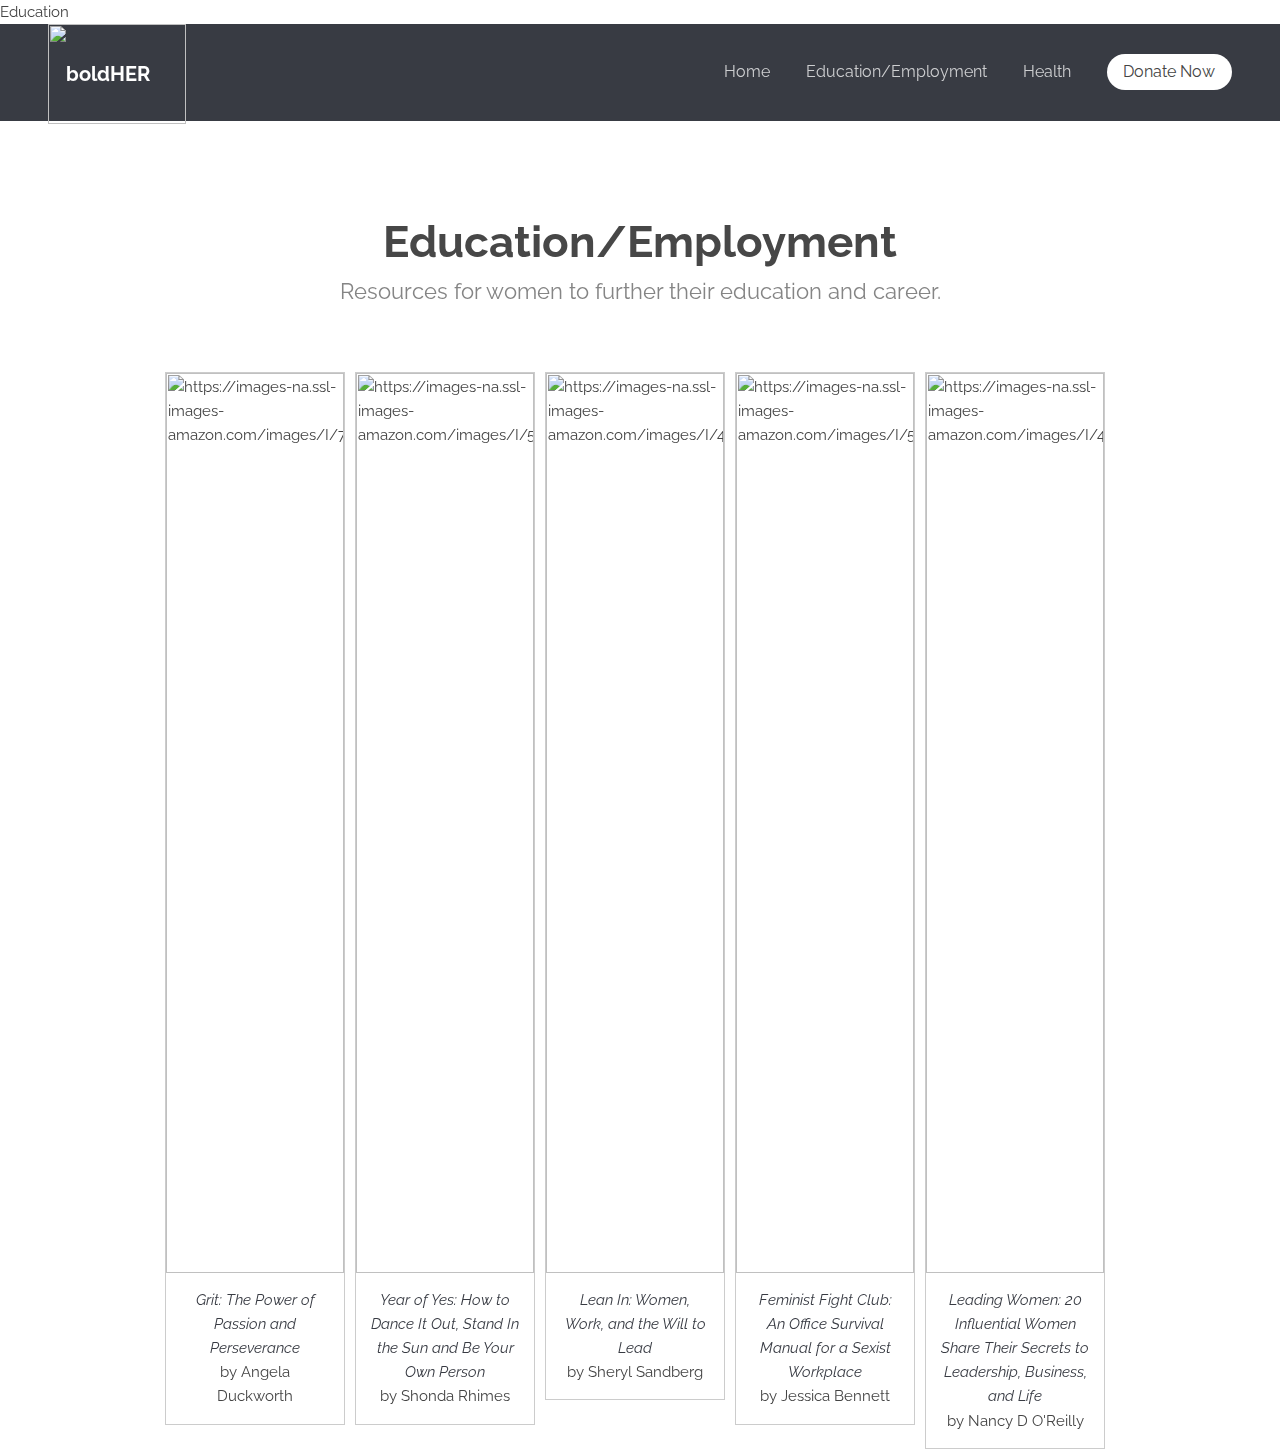
==== edu.html @ 735096a4 "first copy of final files" ====
Education 
<!DOCTYPE html>
<!--
	Transit by TEMPLATED
	templated.co @templatedco
	Released for free under the Creative Commons Attribution 3.0 license (templated.co/license)
-->
<html lang="en">
	<head>
		<meta charset="UTF-8">
		<title>boldHER Education/Employment</title>
		<meta http-equiv="content-type" content="text/html; charset=utf-8" />
		<meta name="description" content="" />
		<meta name="keywords" content="" />
		<!--[if lte IE 8]><script src="js/html5shiv.js"></script><![endif]-->
		<script src="js/jquery.min.js"></script>
		<script src="js/skel.min.js"></script>
		<script src="js/skel-layers.min.js"></script>
		<script src="js/init.js"></script>
		<noscript>
			<link rel="stylesheet" href="css/skel.css" />
			<link rel="stylesheet" href="css/style.css" />
			<link rel="stylesheet" href="css/style-xlarge.css" />
		</noscript>
		<style>
		div.gallery {
		    margin: 5px;
		    border: 1px solid #ccc;
		    float: left;
		    width: 180px;
		}

		div.gallery:hover {
		    border: 1px solid #777;
		}

		div.gallery img {
		    width: 100%;
		    height: auto;
		}

		div.desc {
		    padding: 15px;
		    text-align: center;
		}
		</style>
	</head>
	<body>

		<!-- Header -->
			<header id="header">
				<h1><a href="home.html"><img src="https://raw.githubusercontent.com/yuvicky/final-projects/master/boldHER%20transparent.png" alt="boldHER" style="width:138px;height:100px;"></a></h1>
				<nav id="nav">
					<ul>
						<li><a href="home.html">Home</a></li>
						<li><a href="edu.html">Education/Employment</a></li>
						<li><a href="health.html">Health</a></li>
						<li><a href="#" class="button special">Donate Now</a></li>
					</ul>
				</nav>
			</header>

		<!-- Main -->
		<section id="main" class="wrapper">
			<div class="container">
			<header class="major">
						<h2>Education/Employment</h2>
						<p>Resources for women to further their education and career.</p>
					</header>
				<div class="gallery">
						<img src="https://images-na.ssl-images-amazon.com/images/I/71thePUifrL.jpg" alt="https://images-na.ssl-images-amazon.com/images/I/71thePUifrL.jpg" width="300" height="200">
					<div class="desc"><a target="_blank" href="https://www.goodreads.com/book/show/27213329-grit"><i>Grit: The Power of Passion and Perseverance</i></a><br> by Angela Duckworth</div>
				</div>
				<div class="gallery">
    				<img src="https://images-na.ssl-images-amazon.com/images/I/51fRrYZt84L._SY344_BO1,204,203,200_.jpg" alt="https://images-na.ssl-images-amazon.com/images/I/51fRrYZt84L._SY344_BO1,204,203,200_.jpg" width="300" height="200">
  				<div class="desc"><a target="_blank" href="https://www.goodreads.com/book/show/25690958-year-of-yes"><i>Year of Yes: How to Dance It Out, Stand In the Sun and Be Your Own Person</i></a><br> by Shonda Rhimes</div>
				</div>
				<div class="gallery">
					    <img src="https://images-na.ssl-images-amazon.com/images/I/41luF9kOo6L._SX301_BO1,204,203,200_.jpg" alt="https://images-na.ssl-images-amazon.com/images/I/41luF9kOo6L._SX301_BO1,204,203,200_.jpg" width="300" height="100">
						<div class="desc"><a target="_blank" href="https://www.goodreads.com/book/show/16071764-lean-in?from_search=true"><i>Lean In: Women, Work, and the Will to Lead</i></a><br> by Sheryl Sandberg</div>
				</div>
				<div class="gallery">
							<img src="https://images-na.ssl-images-amazon.com/images/I/517821waagL._SY344_BO1,204,203,200_.jpg" alt="https://images-na.ssl-images-amazon.com/images/I/517821waagL._SY344_BO1,204,203,200_.jpg" width="300" height="200">
						<div class="desc"><a target="_blank" href="https://www.goodreads.com/book/show/26198213-feminist-fight-club"><i>Feminist Fight Club: An Office Survival Manual for a Sexist Workplace</i></a><br> by Jessica Bennett</div>
				</div>
				<div class="gallery">
							<img src="https://images-na.ssl-images-amazon.com/images/I/419QUUZc3RL._SY344_BO1,204,203,200_.jpg" alt="https://images-na.ssl-images-amazon.com/images/I/419QUUZc3RL._SY344_BO1,204,203,200_.jpg" width="300" height="200">
						<div class="desc"><a target="_blank" href="https://www.goodreads.com/book/show/22779514-leading-women"><i>Leading Women: 20 Influential Women Share Their Secrets to Leadership, Business, and Life</i></a><br> by Nancy D O'Reilly</div>
				</div>
				</div>
			</section>

					<!-- <p>Vis accumsan feugiat adipiscing nisl amet adipiscing accumsan blandit accumsan sapien blandit ac amet faucibus aliquet placerat commodo. Interdum ante aliquet commodo accumsan vis phasellus adipiscing. Ornare a in lacinia. Vestibulum accumsan ac metus massa tempor. Accumsan in lacinia ornare massa amet. Ac interdum ac non praesent. Cubilia lacinia interdum massa faucibus blandit nullam. Accumsan phasellus nunc integer. Accumsan euismod nunc adipiscing lacinia erat ut sit. Arcu amet. Id massa aliquet arcu accumsan lorem amet accumsan.</p>
					<p>Amet nibh adipiscing adipiscing. Commodo ante vis placerat interdum massa massa primis. Tempus condimentum tempus non ac varius cubilia adipiscing placerat lorem turpis at. Aliquet lorem porttitor interdum. Amet lacus. Aliquam lobortis faucibus blandit ac phasellus. In amet magna non interdum volutpat porttitor metus a ante ac neque. Nisi turpis. Commodo col. Interdum adipiscing mollis ut aliquam id ante adipiscing commodo integer arcu amet Ac interdum ac non praesent. Cubilia lacinia interdum massa faucibus blandit nullam. Accumsan phasellus nunc integer. Accumsan euismod nunc adipiscing lacinia erat ut sit. Arcu amet. Id massa aliquet arcu accumsan lorem amet accumsan commodo odio cubilia ac eu interdum placerat placerat arcu commodo lobortis adipiscing semper ornare pellentesque.</p>
					<p>Amet nibh adipiscing adipiscing. Commodo ante vis placerat interdum massa massa primis. Tempus condimentum tempus non ac varius cubilia adipiscing placerat lorem turpis at. Aliquet lorem porttitor interdum. Amet lacus. Aliquam lobortis faucibus blandit ac phasellus. In amet magna non interdum volutpat porttitor metus a ante ac neque. Nisi turpis. Commodo col. Interdum adipiscing mollis ut aliquam id ante adipiscing commodo integer arcu amet blandit adipiscing arcu ante.</p> -->

		<!-- Footer
			<footer id="footer">
				<div class="container">
					<section class="links">
						<div class="row">
							<section class="3u 6u(medium) 12u$(small)">
								<h3>Lorem ipsum dolor</h3>
								<ul class="unstyled">
									<li><a href="#">Lorem ipsum dolor sit</a></li>
									<li><a href="#">Nesciunt itaque, alias possimus</a></li>
									<li><a href="#">Optio rerum beatae autem</a></li>
									<li><a href="#">Nostrum nemo dolorum facilis</a></li>
									<li><a href="#">Quo fugit dolor totam</a></li>
								</ul>
							</section>
							<section class="3u 6u$(medium) 12u$(small)">
								<h3>Culpa quia, nesciunt</h3>
								<ul class="unstyled">
									<li><a href="#">Lorem ipsum dolor sit</a></li>
									<li><a href="#">Reiciendis dicta laboriosam enim</a></li>
									<li><a href="#">Corporis, non aut rerum</a></li>
									<li><a href="#">Laboriosam nulla voluptas, harum</a></li>
									<li><a href="#">Facere eligendi, inventore dolor</a></li>
								</ul>
							</section>
							<section class="3u 6u(medium) 12u$(small)">
								<h3>Neque, dolore, facere</h3>
								<ul class="unstyled">
									<li><a href="#">Lorem ipsum dolor sit</a></li>
									<li><a href="#">Distinctio, inventore quidem nesciunt</a></li>
									<li><a href="#">Explicabo inventore itaque autem</a></li>
									<li><a href="#">Aperiam harum, sint quibusdam</a></li>
									<li><a href="#">Labore excepturi assumenda</a></li>
								</ul>
							</section>
							<section class="3u$ 6u$(medium) 12u$(small)">
								<h3>Illum, tempori, saepe</h3>
								<ul class="unstyled">
									<li><a href="#">Lorem ipsum dolor sit</a></li>
									<li><a href="#">Recusandae, culpa necessita nam</a></li>
									<li><a href="#">Cupiditate, debitis adipisci blandi</a></li>
									<li><a href="#">Tempore nam, enim quia</a></li>
									<li><a href="#">Explicabo molestiae dolor labore</a></li>
								</ul>
							</section>
						</div>
					</section>
					<div class="row">
						<div class="8u 12u$(medium)">
							<ul class="copyright">
								<li>&copy; boldHER. All rights reserved.</li>
								<li>Design: <a href="http://templated.co">TEMPLATED</a></li>
								<li>Images: <a href="http://unsplash.com">Unsplash</a></li>
							</ul>
						</div>
						<div class="4u$ 12u$(medium)">
							<ul class="icons">
								<li>
									<a class="icon rounded fa-facebook"><span class="label">Facebook</span></a>
								</li>
								<li>
									<a class="icon rounded fa-twitter"><span class="label">Twitter</span></a>
								</li>
								<li>
									<a class="icon rounded fa-google-plus"><span class="label">Google+</span></a>
								</li>
								<li>
									<a class="icon rounded fa-linkedin"><span class="label">LinkedIn</span></a>
								</li>
							</ul>
						</div>
					</div>
				</div>
			</footer>

	</body>
</html>
---- css/skel.css ----
/* Resets (http://meyerweb.com/eric/tools/css/reset/ | v2.0 | 20110126 | License: none (public domain)) */

	html,body,div,span,applet,object,iframe,h1,h2,h3,h4,h5,h6,p,blockquote,pre,a,abbr,acronym,address,big,cite,code,del,dfn,em,img,ins,kbd,q,s,samp,small,strike,strong,sub,sup,tt,var,b,u,i,center,dl,dt,dd,ol,ul,li,fieldset,form,label,legend,table,caption,tbody,tfoot,thead,tr,th,td,article,aside,canvas,details,embed,figure,figcaption,footer,header,hgroup,menu,nav,output,ruby,section,summary,time,mark,audio,video{margin:0;padding:0;border:0;font-size:100%;font:inherit;vertical-align:baseline;}article,aside,details,figcaption,figure,footer,header,hgroup,menu,nav,section{display:block;}body{line-height:1;}ol,ul{list-style:none;}blockquote,q{quotes:none;}blockquote:before,blockquote:after,q:before,q:after{content:'';content:none;}table{border-collapse:collapse;border-spacing:0;}body{-webkit-text-size-adjust:none}

/* Box Model */

	*, *:before, *:after {
		-moz-box-sizing: border-box;
		-webkit-box-sizing: border-box;
		box-sizing: border-box;
	}

/* Container */

	.container {
		margin-left: auto;
		margin-right: auto;

		/* width: (containers) */
		width: 1200px;
	}

	/* Modifiers */

		/* 125% */
			.container.\31 25\25 {
				width: 100%;

				/* max-width: (containers * 1.25) */
				max-width: 1500px;

				/* min-width: (containers) */
				min-width: 1200px;
			}

		/* 75% */
			.container.\37 5\25 {

				/* width: (containers * 0.75) */
				width: 900px;

			}

		/* 50% */
			.container.\35 0\25 {

				/* width: (containers * 0.50) */
				width: 600px;

			}

		/* 25% */
			.container.\32 5\25 {

				/* width: (containers * 0.25) */
				width: 300px;

			}

/* Grid */

	.row {
		border-bottom: solid 1px transparent;
	}

	.row > * {
		float: left;
	}

	.row:after, .row:before {
		content: '';
		display: block;
		clear: both;
		height: 0;
	}

	.row.uniform > * > :first-child {
		margin-top: 0;
	}

	.row.uniform > * > :last-child {
		margin-bottom: 0;
	}

	/* Gutters */

		/* Normal */

			.row > * {
				/* padding: (gutters.horizontal) 0 0 (gutters.vertical) */
				padding: 0 0 0 2em;
			}

			.row {
				/* margin: -(gutters.horizontal) 0 -1px -(gutters.vertical) */
				margin: 0 0 -1px -2em;
			}

			.row.uniform > * {
				/* padding: (gutters.vertical) 0 0 (gutters.vertical) */
				padding: 2em 0 0 2em;
			}

			.row.uniform {
				/* margin: -(gutters.vertical) 0 -1px -(gutters.vertical) */
				margin: -2em 0 -1px -2em;
			}

		/* 200% */

			.row.\32 00\25 > * {
				/* padding: (gutters.horizontal) 0 0 (gutters.vertical) */
				padding: 0 0 0 4em;
			}

			.row.\32 00\25 {
				/* margin: -(gutters.horizontal) 0 -1px -(gutters.vertical) */
				margin: 0 0 -1px -4em;
			}

			.row.uniform.\32 00\25 > * {
				/* padding: (gutters.vertical) 0 0 (gutters.vertical) */
				padding: 4em 0 0 4em;
			}

			.row.uniform.\32 00\25 {
				/* margin: -(gutters.vertical) 0 -1px -(gutters.vertical) */
				margin: -4em 0 -1px -4em;
			}

		/* 150% */

			.row.\31 50\25 > * {
				/* padding: (gutters.horizontal) 0 0 (gutters.vertical) */
				padding: 0 0 0 1.5em;
			}

			.row.\31 50\25 {
				/* margin: -(gutters.horizontal) 0 -1px -(gutters.vertical) */
				margin: 0 0 -1px -1.5em;
			}

			.row.uniform.\31 50\25 > * {
				/* padding: (gutters.vertical) 0 0 (gutters.vertical) */
				padding: 1.5em 0 0 1.5em;
			}

			.row.uniform.\31 50\25 {
				/* margin: -(gutters.vertical) 0 -1px -(gutters.vertical) */
				margin: -1.5em 0 -1px -1.5em;
			}

		/* 50% */

			.row.\35 0\25 > * {
				/* padding: (gutters.horizontal) 0 0 (gutters.vertical) */
				padding: 0 0 0 1em;
			}

			.row.\35 0\25 {
				/* margin: -(gutters.horizontal) 0 -1px -(gutters.vertical) */
				margin: 0 0 -1px -1em;
			}

			.row.uniform.\35 0\25 > * {
				/* padding: (gutters.vertical) 0 0 (gutters.vertical) */
				padding: 1em 0 0 1em;
			}

			.row.uniform.\35 0\25 {
				/* margin: -(gutters.vertical) 0 -1px -(gutters.vertical) */
				margin: -1em 0 -1px -1em;
			}

		/* 25% */

			.row.\32 5\25 > * {
				/* padding: (gutters.horizontal) 0 0 (gutters.vertical) */
				padding: 0 0 0 0.5em;
			}

			.row.\32 5\25 {
				/* margin: -(gutters.horizontal) 0 -1px -(gutters.vertical) */
				margin: 0 0 -1px -0.5em;
			}

			.row.uniform.\32 5\25 > * {
				/* padding: (gutters.vertical) 0 0 (gutters.vertical) */
				padding: 0.5em 0 0 0.5em;
			}

			.row.uniform.\32 5\25 {
				/* margin: -(gutters.vertical) 0 -1px -(gutters.vertical) */
				margin: -0.5em 0 -1px -0.5em;
			}

		/* 0% */

			.row.\30 \25 > * {
				padding: 0;
			}

			.row.\30 \25 {
				margin: 0 0 -1px 0;
			}

	/* Cells */

		.\31 2u, .\31 2u\24 { width: 100%; clear: none; margin-left: 0; }
		.\31 1u, .\31 1u\24 { width: 91.6666666667%; clear: none; margin-left: 0; }
		.\31 0u, .\31 0u\24 { width: 83.3333333333%; clear: none; margin-left: 0; }
		.\39 u, .\39 u\24 { width: 75%; clear: none; margin-left: 0; }
		.\38 u, .\38 u\24 { width: 66.6666666667%; clear: none; margin-left: 0; }
		.\37 u, .\37 u\24 { width: 58.3333333333%; clear: none; margin-left: 0; }
		.\36 u, .\36 u\24 { width: 50%; clear: none; margin-left: 0; }
		.\35 u, .\35 u\24 { width: 41.6666666667%; clear: none; margin-left: 0; }
		.\34 u, .\34 u\24 { width: 33.3333333333%; clear: none; margin-left: 0; }
		.\33 u, .\33 u\24 { width: 25%; clear: none; margin-left: 0; }
		.\32 u, .\32 u\24 { width: 16.6666666667%; clear: none; margin-left: 0; }
		.\31 u, .\31 u\24 { width: 8.3333333333%; clear: none; margin-left: 0; }

		.\31 2u\24 + *,
		.\31 1u\24 + *,
		.\31 0u\24 + *,
		.\39 u\24 + *,
		.\38 u\24 + *,
		.\37 u\24 + *,
		.\36 u\24 + *,
		.\35 u\24 + *,
		.\34 u\24 + *,
		.\33 u\24 + *,
		.\32 u\24 + *,
		.\31 u\24 + * {
			clear: left;
		}

		.\-11u { margin-left: 91.6666666667% }
		.\-10u { margin-left: 83.3333333333% }
		.\-9u { margin-left: 75% }
		.\-8u { margin-left: 66.6666666667% }
		.\-7u { margin-left: 58.3333333333% }
		.\-6u { margin-left: 50% }
		.\-5u { margin-left: 41.6666666667% }
		.\-4u { margin-left: 33.3333333333% }
		.\-3u { margin-left: 25% }
		.\-2u { margin-left: 16.6666666667% }
		.\-1u { margin-left: 8.3333333333% }
---- css/style.css ----
@charset "UTF-8";
@import url(font-awesome.min.css);
@import url(http://fonts.googleapis.com/css?family=Raleway:700,400);

/*
	Transit by TEMPLATED
	templated.co @templatedco
	Released for free under the Creative Commons Attribution 3.0 license (templated.co/license)
*/

/* Basic */

	body {
		background: #fff;
	}

		body.is-loading *, body.is-loading *:before, body.is-loading *:after {
			-moz-animation: none !important;
			-webkit-animation: none !important;
			-o-animation: none !important;
			-ms-animation: none !important;
			animation: none !important;
			-moz-transition: none !important;
			-webkit-transition: none !important;
			-o-transition: none !important;
			-ms-transition: none !important;
			transition: none !important;
		}

	body, input, select, textarea {
		color: #444;
		font-family: "Raleway", Helvetica, sans-serif;
		font-size: 13pt;
		font-weight: 400;
		line-height: 1.65em;
	}

	a {
		color: #383b43;
		text-decoration: none;
	}

		a:active, a:hover {
			text-decoration: underline;
		}

	strong, b {
		color: #474747;
		font-weight: 700;
	}

	em, i {
		font-style: italic;
	}

	p {
		margin: 0 0 2em 0;
	}

	h1, h2, h3, h4, h5, h6 {
		color: #474747;
		font-weight: 700;
		line-height: 1em;
		margin: 0 0 1em 0;
	}

		h1 a, h2 a, h3 a, h4 a, h5 a, h6 a {
			color: inherit;
			text-decoration: none;
		}

	h2 {
		font-size: 1.75em;
		line-height: 1.5em;
	}

	h3 {
		font-size: 1.35em;
		line-height: 1.5em;
	}

	h4 {
		font-size: 1.1em;
		line-height: 1.5em;
	}

	h5 {
		font-size: 0.9em;
		line-height: 1.5em;
	}

	h6 {
		font-size: 0.7em;
		line-height: 1.5em;
	}

	sub {
		font-size: 0.8em;
		position: relative;
		top: 0.5em;
	}

	sup {
		font-size: 0.8em;
		position: relative;
		top: -0.5em;
	}

	hr {
		border: 0;
		border-bottom: solid 1px rgba(144, 144, 144, 0.25);
		margin: 2em 0;
	}

		hr.major {
			margin: 3em 0;
		}

	blockquote {
		border-left: solid 4px rgba(144, 144, 144, 0.25);
		font-style: italic;
		margin: 0 0 2em 0;
		padding: 0.5em 0 0.5em 2em;
	}

	code {
		background: rgba(144, 144, 144, 0.075);
		border-radius: 4px;
		border: solid 1px rgba(144, 144, 144, 0.25);
		font-family: "Courier New", monospace;
		font-size: 0.9em;
		margin: 0 0.25em;
		padding: 0.25em 0.65em;
	}

	pre {
		-webkit-overflow-scrolling: touch;
		font-family: "Courier New", monospace;
		font-size: 0.9em;
		margin: 0 0 2em 0;
	}

		pre code {
			display: block;
			line-height: 1.75em;
			padding: 1em 1.5em;
			overflow-x: auto;
		}

	.align-left {
		text-align: left;
	}

	.align-center {
		text-align: center;
	}

	.align-right {
		text-align: right;
	}

/* Section/Article */

	section.special, article.special {
		text-align: center;
	}

	header p {
		color: #858585;
		position: relative;
		margin: 0 0 1.5em 0;
	}

	header h2 + p {
		font-size: 1.25em;
		margin-top: -1em;
		line-height: 1.5em;
	}

	header h3 + p {
		font-size: 1.1em;
		margin-top: -0.8em;
		line-height: 1.5em;
	}

	header h4 + p,
	header h5 + p,
	header h6 + p {
		font-size: 0.9em;
		margin-top: -0.6em;
		line-height: 1.5em;
	}

	header.major {
		text-align: center;
		margin-bottom: 4em;
	}

		header.major h2 {
			font-size: 3em;
			margin-bottom: 0.5em;
		}

		header.major p {
			font-size: 1.5em;
		}

/* Form */

	form {
		margin: 0 0 2em 0;
	}

	label {
		color: #474747;
		display: block;
		font-size: 0.9em;
		font-weight: 700;
		margin: 0 0 1em 0;
	}

	input[type="text"],
	input[type="password"],
	input[type="email"],
	select,
	textarea {
		-moz-appearance: none;
		-webkit-appearance: none;
		-o-appearance: none;
		-ms-appearance: none;
		appearance: none;
		background: rgba(144, 144, 144, 0.075);
		border-radius: 4px;
		border: none;
		color: inherit;
		display: block;
		outline: 0;
		padding: 0 1em;
		text-decoration: none;
		width: 100%;
	}

		input[type="text"]:invalid,
		input[type="password"]:invalid,
		input[type="email"]:invalid,
		select:invalid,
		textarea:invalid {
			box-shadow: none;
		}

		input[type="text"]:focus,
		input[type="password"]:focus,
		input[type="email"]:focus,
		select:focus,
		textarea:focus {
			border-color: #383b43;
			box-shadow: 0 0 0 1px #383b43;
		}

	.select-wrapper {
		text-decoration: none;
		display: block;
		position: relative;
	}

		.select-wrapper:before {
			content: "";
			-moz-osx-font-smoothing: grayscale;
			-webkit-font-smoothing: antialiased;
			font-family: FontAwesome;
			font-style: normal;
			font-weight: normal;
			text-transform: none !important;
		}

		.select-wrapper:before {
			color: rgba(144, 144, 144, 0.25);
			display: block;
			height: 2.75em;
			line-height: 2.75em;
			pointer-events: none;
			position: absolute;
			right: 0;
			text-align: center;
			top: 0;
			width: 2.75em;
		}

		.select-wrapper select::-ms-expand {
			display: none;
		}

	input[type="text"],
	input[type="password"],
	input[type="email"],
	select {
		height: 2.75em;
	}

	textarea {
		padding: 0.75em 1em;
	}

	input[type="checkbox"],
	input[type="radio"] {
		-moz-appearance: none;
		-webkit-appearance: none;
		-o-appearance: none;
		-ms-appearance: none;
		appearance: none;
		display: block;
		float: left;
		margin-right: -2em;
		opacity: 0;
		width: 1em;
		z-index: -1;
	}

		input[type="checkbox"] + label,
		input[type="radio"] + label {
			text-decoration: none;
			color: #444;
			cursor: pointer;
			display: inline-block;
			font-size: 1em;
			font-weight: 400;
			padding-left: 2.4em;
			padding-right: 0.75em;
			position: relative;
		}

			input[type="checkbox"] + label:before,
			input[type="radio"] + label:before {
				-moz-osx-font-smoothing: grayscale;
				-webkit-font-smoothing: antialiased;
				font-family: FontAwesome;
				font-style: normal;
				font-weight: normal;
				text-transform: none !important;
			}

			input[type="checkbox"] + label:before,
			input[type="radio"] + label:before {
				background: rgba(144, 144, 144, 0.075);
				border-radius: 4px;
				border: solid 1px rgba(144, 144, 144, 0.25);
				content: '';
				display: inline-block;
				height: 1.65em;
				left: 0;
				line-height: 1.58125em;
				position: absolute;
				text-align: center;
				top: 0;
				width: 1.65em;
			}

		input[type="checkbox"]:checked + label:before,
		input[type="radio"]:checked + label:before {
			background: #3cadd4;
			border-color: #3cadd4;
			color: #ffffff;
			content: '\f00c';
		}

		input[type="checkbox"]:focus + label:before,
		input[type="radio"]:focus + label:before {
			border-color: #383b43;
			box-shadow: 0 0 0 1px #383b43;
		}

	input[type="checkbox"] + label:before {
		border-radius: 4px;
	}

	input[type="radio"] + label:before {
		border-radius: 100%;
	}

	::-webkit-input-placeholder {
		color: #858585 !important;
		opacity: 1.0;
	}

	:-moz-placeholder {
		color: #858585 !important;
		opacity: 1.0;
	}

	::-moz-placeholder {
		color: #858585 !important;
		opacity: 1.0;
	}

	:-ms-input-placeholder {
		color: #858585 !important;
		opacity: 1.0;
	}

	.formerize-placeholder {
		color: #858585 !important;
		opacity: 1.0;
	}

/* Box */

	.box {
		border-radius: 4px;
		border: solid 1px rgba(144, 144, 144, 0.25);
		margin-bottom: 2em;
		padding: 1.5em;
	}

		.box > :last-child,
		.box > :last-child > :last-child,
		.box > :last-child > :last-child > :last-child {
			margin-bottom: 0;
		}

		.box.alt {
			border: 0;
			border-radius: 0;
			padding: 0;
		}

/* Icon */

	.icon {
		text-decoration: none;
		border-bottom: none;
		position: relative;
	}

		.icon:before {
			-moz-osx-font-smoothing: grayscale;
			-webkit-font-smoothing: antialiased;
			font-family: FontAwesome;
			font-style: normal;
			font-weight: normal;
			text-transform: none !important;
		}

		.icon:active, .icon:hover {
			text-decoration: none;
		}

		.icon > .label {
			display: none;
		}

		.icon.rounded {
			background-color: #383b43;
			border-radius: 100%;
			color: #ffffff;
			display: inline-block;
			height: 3.25em;
			line-height: 3.25em;
			text-align: center;
			width: 3.25em;
		}

			.icon.rounded.big {
				font-size: 2.5em;
				margin-bottom: 0.5em;
			}

			.icon.rounded.color1 {
				background-color: #3cadd4;
			}

			.icon.rounded.color2 {
				background-color: #3c61d4;
			}

			.icon.rounded.color3 {
				background-color: #633cd4;
			}

			.icon.rounded.color4 {
				background-color: #af3cd4;
			}

			.icon.rounded.color5 {
				background-color: #d43cad;
			}

			.icon.rounded.color6 {
				background-color: #d43c61;
			}

			.icon.rounded.color7 {
				background-color: #d4633c;
			}

			.icon.rounded.color8 {
				background-color: #d4af3c;
			}

			.icon.rounded.color9 {
				background-color: #add43c;
			}

			.icon.rounded.color10 {
				background-color: #61d43c;
			}

			.icon.rounded.fa-twitter {
				background-color: #2daae4;
			}

			.icon.rounded.fa-facebook {
				background-color: #39599f;
			}

			.icon.rounded.fa-google-plus {
				background-color: #c91e1f;
			}

			.icon.rounded.fa-dribbble {
				background-color: #c4376b;
			}

			.icon.rounded.fa-tumblr, .icon.rounded.fa-linkedin {
				background-color: #31516a;
			}

			.icon.rounded.fa-rss {
				background-color: #f2600b;
			}

/* Image */

	.image {
		border-radius: 4px;
		border: 0;
		display: inline-block;
		position: relative;
	}

		.image img {
			border-radius: 4px;
			display: block;
		}

		.image.left {
			float: left;
			padding: 0 1.5em 1em 0;
			top: 0.25em;
		}

		.image.right {
			float: right;
			padding: 0 0 1em 1.5em;
			top: 0.25em;
		}

		.image.left, .image.right {
			max-width: 40%;
		}

			.image.left img, .image.right img {
				width: 100%;
			}

		.image.fit {
			display: block;
			margin: 0 0 2em 0;
			width: 100%;
		}

			.image.fit img {
				width: 100%;
			}

/* List */

	ol {
		list-style: decimal;
		margin: 0 0 2em 0;
		padding-left: 1.25em;
	}

		ol li {
			padding-left: 0.25em;
		}

	ul {
		list-style: disc;
		margin: 0 0 2em 0;
		padding-left: 1em;
	}

		ul li {
			padding-left: 0.5em;
		}

		ul.alt {
			list-style: none;
			padding-left: 0;
		}

			ul.alt li {
				border-top: solid 1px rgba(144, 144, 144, 0.25);
				padding: 0.5em 0;
			}

				ul.alt li:first-child {
					border-top: 0;
					padding-top: 0;
				}

		ul.unstyled {
			list-style: none;
			padding-left: 0;
		}

			ul.unstyled li {
				padding: 0.4em 0;
			}

		ul.icons {
			cursor: default;
			list-style: none;
			padding-left: 0;
		}

			ul.icons li {
				display: inline-block;
				padding: 0 1em 0 0;
			}

				ul.icons li:last-child {
					padding-right: 0;
				}

				ul.icons li .icon:before {
					font-size: 2em;
				}

		ul.actions {
			cursor: default;
			list-style: none;
			padding-left: 0;
		}

			ul.actions li {
				display: inline-block;
				padding: 0 1em 0 0;
				vertical-align: middle;
			}

				ul.actions li:last-child {
					padding-right: 0;
				}

			ul.actions.small li {
				padding: 0 0.5em 0 0;
			}

			ul.actions.vertical li {
				display: block;
				padding: 1em 0 0 0;
			}

				ul.actions.vertical li:first-child {
					padding-top: 0;
				}

				ul.actions.vertical li > * {
					margin-bottom: 0;
				}

			ul.actions.vertical.small li {
				padding: 0.5em 0 0 0;
			}

				ul.actions.vertical.small li:first-child {
					padding-top: 0;
				}

			ul.actions.fit {
				display: table;
				margin-left: -1em;
				padding: 0;
				table-layout: fixed;
				width: calc(100% + 1em);
			}

				ul.actions.fit li {
					display: table-cell;
					padding: 0 0 0 1em;
				}

					ul.actions.fit li > * {
						margin-bottom: 0;
					}

				ul.actions.fit.small {
					margin-left: -0.5em;
					width: calc(100% + 0.5em);
				}

					ul.actions.fit.small li {
						padding: 0 0 0 0.5em;
					}

	dl {
		margin: 0 0 2em 0;
	}

/* Table */

	.table-wrapper {
		-webkit-overflow-scrolling: touch;
		overflow-x: auto;
	}

	table {
		margin: 0 0 2em 0;
		width: 100%;
	}

		table tbody tr {
			border: solid 1px rgba(144, 144, 144, 0.25);
			border-left: 0;
			border-right: 0;
		}

			table tbody tr:nth-child(2n + 1) {
				background-color: rgba(144, 144, 144, 0.075);
			}

		table td {
			padding: 0.75em 0.75em;
		}

		table th {
			color: #474747;
			font-size: 0.9em;
			font-weight: 700;
			padding: 0 0.75em 0.75em 0.75em;
			text-align: left;
		}

		table thead {
			border-bottom: solid 2px rgba(144, 144, 144, 0.25);
		}

		table tfoot {
			border-top: solid 2px rgba(144, 144, 144, 0.25);
		}

		table.alt {
			border-collapse: separate;
		}

			table.alt tbody tr td {
				border: solid 1px rgba(144, 144, 144, 0.25);
				border-left-width: 0;
				border-top-width: 0;
			}

				table.alt tbody tr td:first-child {
					border-left-width: 1px;
				}

			table.alt tbody tr:first-child td {
				border-top-width: 1px;
			}

			table.alt thead {
				border-bottom: 0;
			}

			table.alt tfoot {
				border-top: 0;
			}

/* Button */

	input[type="submit"],
	input[type="reset"],
	input[type="button"],
	.button {
		-moz-appearance: none;
		-webkit-appearance: none;
		-o-appearance: none;
		-ms-appearance: none;
		appearance: none;
		-moz-transition: background-color 0.2s ease-in-out, color 0.2s ease-in-out;
		-webkit-transition: background-color 0.2s ease-in-out, color 0.2s ease-in-out;
		-o-transition: background-color 0.2s ease-in-out, color 0.2s ease-in-out;
		-ms-transition: background-color 0.2s ease-in-out, color 0.2s ease-in-out;
		transition: background-color 0.2s ease-in-out, color 0.2s ease-in-out;
		background-color: #3cadd4;
		border-radius: 30px;
		border: 0;
		color: #ffffff !important;
		cursor: pointer;
		display: inline-block;
		font-weight: 400;
		height: 2.85em;
		line-height: 2.95em;
		padding: 0 2em;
		text-align: center;
		text-decoration: none;
		white-space: nowrap;
	}

		input[type="submit"]:hover,
		input[type="reset"]:hover,
		input[type="button"]:hover,
		.button:hover {
			background-color: #51b6d9;
			text-decoration: none;
		}

		input[type="submit"]:active,
		input[type="reset"]:active,
		input[type="button"]:active,
		.button:active {
			background-color: #2da2ca;
			text-decoration: none;
		}

		input[type="submit"].icon,
		input[type="reset"].icon,
		input[type="button"].icon,
		.button.icon {
			padding-left: 1.35em;
		}

			input[type="submit"].icon:before,
			input[type="reset"].icon:before,
			input[type="button"].icon:before,
			.button.icon:before {
				margin-right: 0.5em;
			}

		input[type="submit"].fit,
		input[type="reset"].fit,
		input[type="button"].fit,
		.button.fit {
			display: block;
			margin: 0 0 1em 0;
			width: 100%;
		}

		input[type="submit"].small,
		input[type="reset"].small,
		input[type="button"].small,
		.button.small {
			font-size: 0.8em;
		}

		input[type="submit"].big,
		input[type="reset"].big,
		input[type="button"].big,
		.button.big {
			font-size: 1.35em;
		}

		input[type="submit"].alt,
		input[type="reset"].alt,
		input[type="button"].alt,
		.button.alt {
			background-color: transparent;
			box-shadow: inset 0 0 0 2px rgba(144, 144, 144, 0.25);
			color: #474747 !important;
		}

			input[type="submit"].alt:hover,
			input[type="reset"].alt:hover,
			input[type="button"].alt:hover,
			.button.alt:hover {
				background-color: rgba(144, 144, 144, 0.075);
			}

			input[type="submit"].alt:active,
			input[type="reset"].alt:active,
			input[type="button"].alt:active,
			.button.alt:active {
				background-color: rgba(144, 144, 144, 0.2);
			}

			input[type="submit"].alt.icon:before,
			input[type="reset"].alt.icon:before,
			input[type="button"].alt.icon:before,
			.button.alt.icon:before {
				color: #858585;
			}

		input[type="submit"].special,
		input[type="reset"].special,
		input[type="button"].special,
		.button.special {
			background-color: #383b43;
			color: #ffffff !important;
		}

			input[type="submit"].special:hover,
			input[type="reset"].special:hover,
			input[type="button"].special:hover,
			.button.special:hover {
				background-color: #444751;
			}

			input[type="submit"].special:active,
			input[type="reset"].special:active,
			input[type="button"].special:active,
			.button.special:active {
				background-color: #2c2f35;
			}

		input[type="submit"].disabled, input[type="submit"]:disabled,
		input[type="reset"].disabled,
		input[type="reset"]:disabled,
		input[type="button"].disabled,
		input[type="button"]:disabled,
		.button.disabled,
		.button:disabled {
			background-color: #444 !important;
			box-shadow: inset 0 -0.15em 0 0 rgba(0, 0, 0, 0.15);
			color: #fff !important;
			cursor: default;
			opacity: 0.25;
		}

/* Header */

	body.landing #header {
		background-color: transparent;
		left: 0;
		position: absolute;
		top: 0;
	}

		body.landing #header nav a {
			color: rgba(255, 255, 255, 0.5);
		}

	#header {
		background-color: #383b43;
		color: #ffffff;
		cursor: default;
		font-size: 1.1em;
		height: 6em;
		line-height: 6em;
		width: 100%;
		z-index: 10000;
	}

		#header h1 {
			color: #ffffff;
			height: inherit;
			left: 3em;
			line-height: inherit;
			margin: 0;
			padding: 0;
			position: absolute;
		}

			#header h1 a {
				font-size: 1.25em;
			}

		#header nav {
			height: inherit;
			line-height: inherit;
			position: absolute;
			right: 3em;
			vertical-align: middle;
		}

			#header nav > ul {
				list-style: none;
				margin: 0;
				padding-left: 0;
			}

				#header nav > ul > li {
					border-radius: 4px;
					display: inline-block;
					margin-left: 2em;
					padding-left: 0;
				}

					#header nav > ul > li a {
						-moz-transition: color 0.2s ease-in-out;
						-webkit-transition: color 0.2s ease-in-out;
						-o-transition: color 0.2s ease-in-out;
						-ms-transition: color 0.2s ease-in-out;
						transition: color 0.2s ease-in-out;
						color: #cdced0;
						display: inline-block;
						text-decoration: none;
					}

						#header nav > ul > li a:active, #header nav > ul > li a:hover {
							color: #ffffff;
						}

					#header nav > ul > li:first-child {
						margin-left: 0;
					}

					#header nav > ul > li .button {
						background-color: #fff;
						color: #444 !important;
						height: 2.25em;
						line-height: 2.25em;
						margin-bottom: 0;
						padding: 0 1em;
						position: relative;
						top: -0.075em;
						vertical-align: middle;
					}

		#header .container {
			position: relative;
		}

			#header .container h1 {
				left: 0;
			}

			#header .container nav {
				right: 0;
			}

/* Banner */

	#banner {
		background-image: url(../images/dark_tint.png), url(../images/bokeh_car_lights_bg.jpg);
		background-position: center center;
		background-size: cover;
		color: #ffffff;
		padding: 14em 0em 14em;
		text-align: center;
	}

		#banner :last-child {
			margin-bottom: 0;
		}

		#banner h2 {
			color: #ffffff;
			font-size: 4em;
			line-height: 1.25em;
			margin: 0 0 0.5em 0;
			padding: 0;
		}

		#banner p {
			font-size: 1.5em;
			margin-bottom: 1.75em;
		}

/* Wrapper */

	.wrapper {
		padding: 6em 0em 4em;
		/* Style 1 Wrapper */
		/* Style 2 Wrapper */
		/* Style 3 Wrapper */
	}

		.wrapper.style1 {
			background-color: #F5F5F5;
			border-bottom: 1px solid rgba(144, 144, 144, 0.25);
			border-top: 1px solid rgba(144, 144, 144, 0.25);
		}

			.wrapper.style1 .box {
				background-color: #fff;
				padding: 3em 2.5em;
			}

				.wrapper.style1 .box h2, .wrapper.style1 .box h3, .wrapper.style1 .box h4, .wrapper.style1 .box h5, .wrapper.style1 .box h6 {
					color: #858585;
				}

		.wrapper.style2 .profiles {
			border-bottom: 1px solid rgba(144, 144, 144, 0.25);
			border-top: 1px solid rgba(144, 144, 144, 0.25);
			margin-bottom: 4em;
			padding-top: 4em;
		}

		.wrapper.style2 .profile {
			margin-bottom: 2em;
			text-align: left;
		}

			.wrapper.style2 .profile img {
				border-radius: 50%;
				float: left;
				margin-bottom: 1em;
				margin-right: 1em;
			}

			.wrapper.style2 .profile h4 {
				margin-bottom: 0;
				margin-top: 1em;
			}

		.wrapper.style2 footer {
			margin-left: auto;
			margin-right: auto;
			width: 70%;
		}

			.wrapper.style2 footer p {
				margin-bottom: 3em;
			}

		.wrapper.style3 {
			background-color: #3cadd4;
			color: #ffffff;
		}

			.wrapper.style3 h2, .wrapper.style3 h3, .wrapper.style3 p {
				color: #ffffff;
			}

			.wrapper.style3 input[type="text"],
			.wrapper.style3 input[type="password"],
			.wrapper.style3 input[type="email"],
			.wrapper.style3 select,
			.wrapper.style3 textarea {
				background-color: #fff;
				color: #444;
			}

/* Footer */

	#footer {
		background: #383b43;
		padding: 6em 0em 4em;
	}

		#footer h2, #footer h3, #footer h4 {
			color: #ffffff;
		}

		#footer p, #footer a, #footer li {
			color: #cdced0;
		}

		#footer .links {
			border-bottom: 1px solid rgba(144, 144, 144, 0.25);
			margin-bottom: 4em;
			padding-bottom: 1em;
		}

		#footer .copyright {
			margin-top: 0.65em;
			padding: 0;
		}

			#footer .copyright li {
				color: #858585;
				display: inline-block;
				list-style: none;
				margin-left: 0.5em;
				padding-left: 0.5em;
			}

				#footer .copyright li:first-child {
					margin-left: 0;
					padding-left: 0;
				}

			#footer .copyright a {
				color: #858585;
			}

		#footer .icons {
			text-align: right;
		}

		#footer a.icon {
			color: #ffffff;
			font-size: 0.65em;
			height: 4em;
			line-height: 4em;
			width: 4em;
			cursor: pointer;
		}

/* Grid Demo */

	.grid-demo {
		display: block;
		margin: 0 0 2em 0;
	}

		.grid-demo span {
			background: #8d93a0;
			border-radius: 4px;
			color: rgba(0, 0, 0, 0.25);
			display: block;
			font-weight: 700;
			height: 2.75em;
			line-height: 2.75em;
			text-align: center;
		}

		.grid-demo .row.flush > div span {
			border-radius: 0;
		}

		.grid-demo .row.flush > div:first-child span {
			border-radius: 4px 0 0 4px;
		}

		.grid-demo .row.flush > div:last-child span {
			border-radius: 0 4px 4px 0;
		}
---- css/style-xlarge.css ----
/*
	Transit by TEMPLATED
	templated.co @templatedco
	Released for free under the Creative Commons Attribution 3.0 license (templated.co/license)
*/

/* Basic */

	body, input, select, textarea {
		font-size: 11pt;
	}
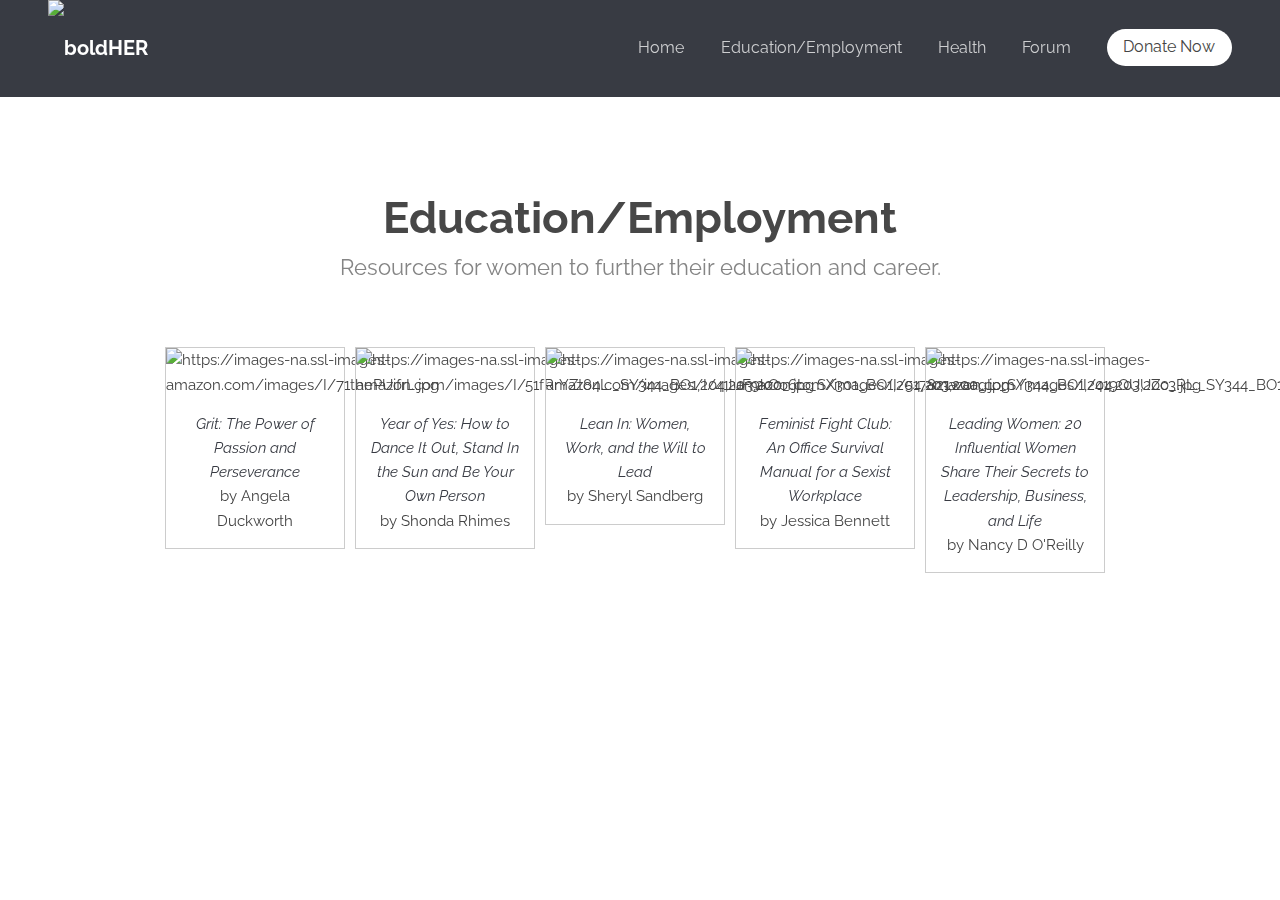
==== commit cf5d1e94: "lillian's changes (w)" ====
--- a/edu.html
+++ b/edu.html
@@ -1,4 +1,3 @@
-Education 
 <!DOCTYPE html>
 <!--
 	Transit by TEMPLATED
@@ -55,7 +54,8 @@
 						<li><a href="home.html">Home</a></li>
 						<li><a href="edu.html">Education/Employment</a></li>
 						<li><a href="health.html">Health</a></li>
-						<li><a href="#" class="button special">Donate Now</a></li>
+						<li><a href="health.html">Forum</a></li>
+						<li><a target="_blank" href="https://boldher.github.io/mod_boldHER/map2.html" class="button special">Donate Now</a></li>
 					</ul>
 				</nav>
 			</header>
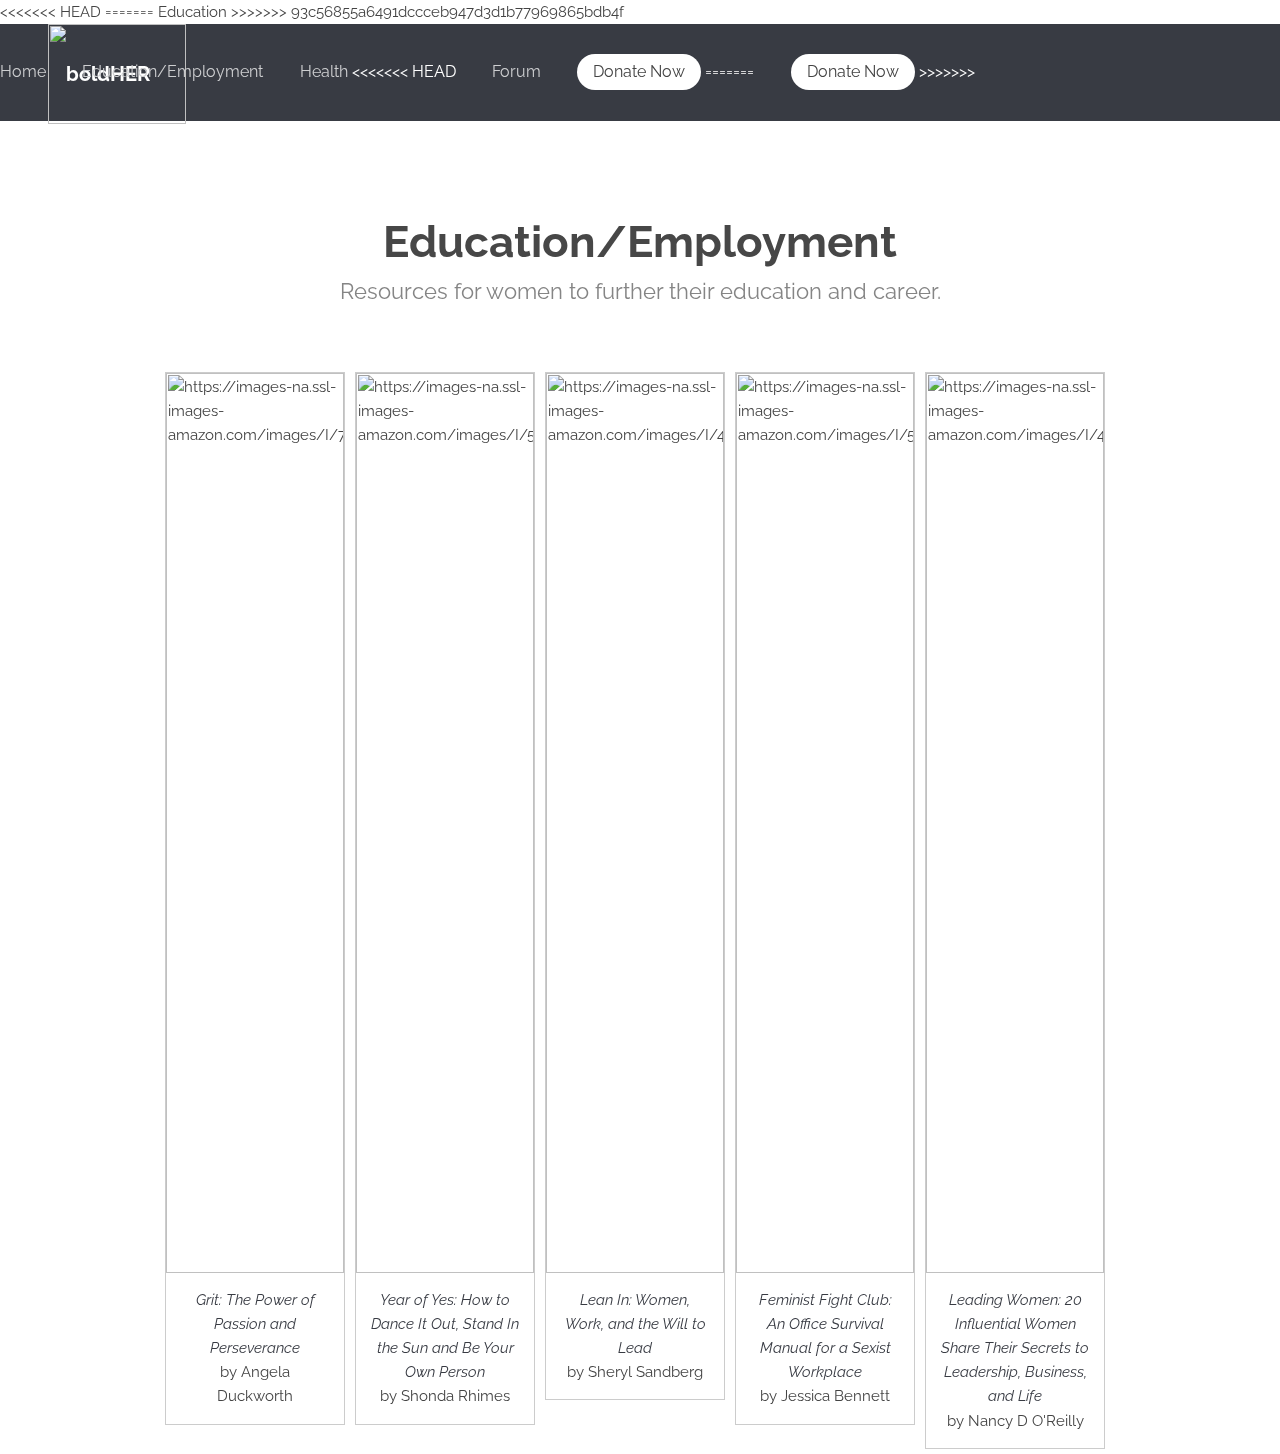
==== commit 99d36fb4: "lillian's changes (w)" ====
--- a/edu.html
+++ b/edu.html
@@ -1,3 +1,7 @@
+<<<<<<< HEAD
+=======
+Education 
+>>>>>>> 93c56855a6491dccceb947d3d1b77969865bdb4f
 <!DOCTYPE html>
 <!--
 	Transit by TEMPLATED
@@ -54,8 +58,12 @@
 						<li><a href="home.html">Home</a></li>
 						<li><a href="edu.html">Education/Employment</a></li>
 						<li><a href="health.html">Health</a></li>
+<<<<<<< HEAD
 						<li><a href="health.html">Forum</a></li>
 						<li><a target="_blank" href="https://boldher.github.io/mod_boldHER/map2.html" class="button special">Donate Now</a></li>
+=======
+						<li><a href="#" class="button special">Donate Now</a></li>
+>>>>>>> 93c56855a6491dccceb947d3d1b77969865bdb4f
 					</ul>
 				</nav>
 			</header>
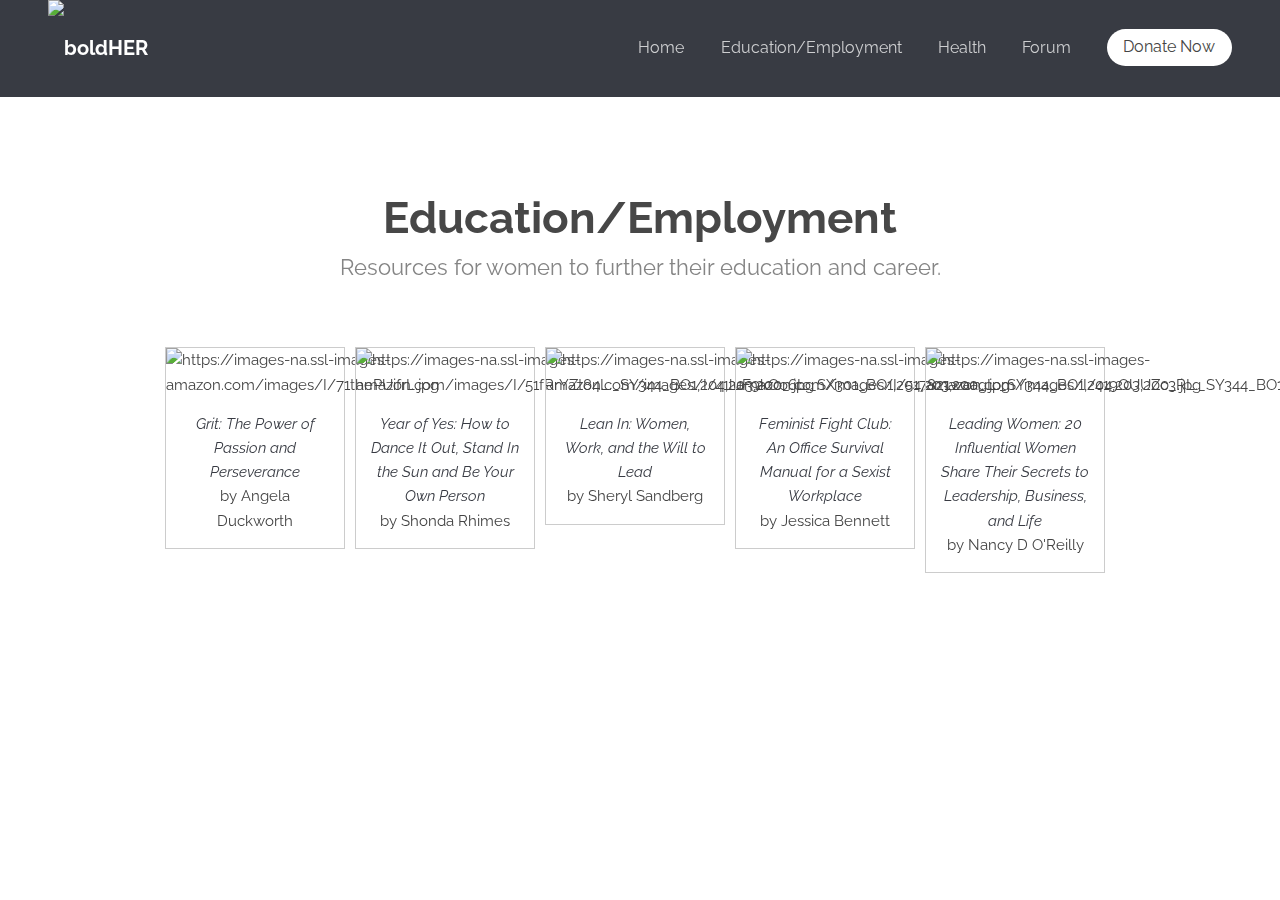
==== commit dcd4194f: "lillian's changes (w)" ====
--- a/edu.html
+++ b/edu.html
@@ -1,7 +1,3 @@
-<<<<<<< HEAD
-=======
-Education 
->>>>>>> 93c56855a6491dccceb947d3d1b77969865bdb4f
 <!DOCTYPE html>
 <!--
 	Transit by TEMPLATED
@@ -58,12 +54,8 @@
 						<li><a href="home.html">Home</a></li>
 						<li><a href="edu.html">Education/Employment</a></li>
 						<li><a href="health.html">Health</a></li>
-<<<<<<< HEAD
 						<li><a href="health.html">Forum</a></li>
 						<li><a target="_blank" href="https://boldher.github.io/mod_boldHER/map2.html" class="button special">Donate Now</a></li>
-=======
-						<li><a href="#" class="button special">Donate Now</a></li>
->>>>>>> 93c56855a6491dccceb947d3d1b77969865bdb4f
 					</ul>
 				</nav>
 			</header>
